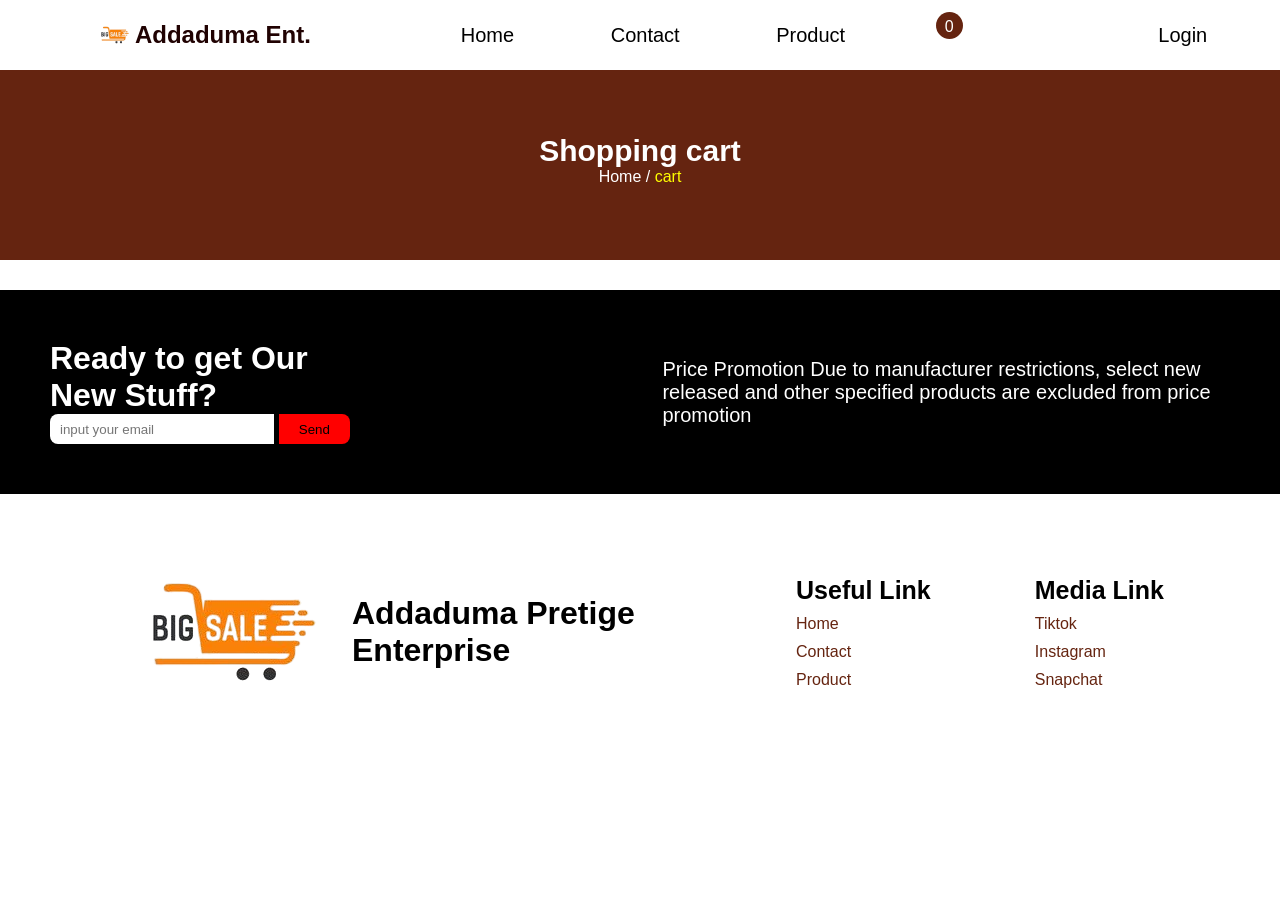
==== cart.html @ ae497edd "worked on mobile responsive" ====
<!DOCTYPE html>
<html lang="en">
<head>
    <meta charset="UTF-8">
    <meta name="viewport" content="width=device-width, initial-scale=1.0">
    <title>Your Shoping cart</title>
    <link rel="stylesheet" href="/CSS/cart.css">
    <!-- Basic Icons -->
<link href="https://cdn.boxicons.com/3.0.8/fonts/basic/boxicons.min.css" rel="stylesheet">
<!-- Filled Icons -->
<link href="https://cdn.boxicons.com/3.0.8/fonts/filled/boxicons-filled.min.css" rel="stylesheet">
<!-- Brand Icons -->
<link href="https://cdn.boxicons.com/3.0.8/fonts/brands/boxicons-brands.min.css" rel="stylesheet">
</head>
<body>
    <header>
        <nav>
           <div class="logo">
            <img src="./multimedia/logo.png" alt="logo">
             <h1>Addaduma Ent.</h1>
           </div>
            <ul id="navLinks">
                <li><a href="index.html">Home</a></li>
                <li><a id="contactEl" href="contact.html">Contact</a></li>
                <li><a href="index.html #product">Product</a></li>
                <div class="cart-box">
                    <i class="bx bx-cart-alt"></i>
                    <span id="cart-counter" class="cart-counter">0</span>
                </div>
            </ul>

            <div class="logins">
                <i id="menuBar" class="bx bx-menu"></i>    
                <i id="profile-icon" class="bx bx-user"></i>
                <a id="loginEl" href="login.html">Login</a>
            </div>
        </nav>
    </header>
    <main>
        <section class="contact-us-hero-box">
            <h1>Shopping cart</h1>
            <p>Home / <span >cart</span></p>
        </section>
<section class="cart-box">
    <div class="cart-container" id="cart-container"></div>

</section>




<footer>
        <div class="join-us">
            <div class="sub-box">
                <h1>Ready to get Our New Stuff?</h1>
                <form method="post">
                    <div class="email-box">
                        <input type="email" placeholder="input your email" required>
                        <button type="submit">Send</button>
                    </div>
                </form>
            </div>

            <p>Price Promotion Due to manufacturer restrictions, select new released and other specified products are excluded from price promotion</p>
        </div>

        <div class="useful-links">
            <div class="footer-logo">
                <img src="./multimedia/logo.png" alt="logo here">
                <h1>Addaduma Pretige Enterprise</h1>
            </div>
            <div class="links">
                <h1>Useful Link</h1>
                <li><a href="#">Home</a></li>
                <li><a href="#">Contact</a></li>
                <li><a href="#">Product</a></li>
            </div>
            <div class="links">
                <h1>Media Link</h1>
                <li><a href="#">Tiktok</a></li>
                <li><a href="#">Instagram</a></li>
                <li><a href="#">Snapchat</a></li>
            </div>
        </div>

    </footer>                
    </main>    
</body>
</html>
---- CSS/cart.css ----
*{
    margin: 0;
    padding: 0;
    font-family: Arial, Helvetica, sans-serif;
    scroll-behavior: smooth;
}

body{
    margin-top: 60px;
}
header{
    width:100%;
    background-color: #ffffff;
    position:fixed;
    top: 0;
    left: 0;
    z-index: 1000;
    border-bottom:2px solidx #652410;
}

header nav{
    width: 100%;
    display: flex;
    justify-content: space-around;
    align-items: center;
    padding:15px 20px 15px 20px;
    border-bottom-left-radius:10px;
    border-bottom-right-radius: 10px;
    @media screen and(max-width:768px) {
        justify-content: space-between;
    }
}

.logo{
    display: flex;
    align-items: center;
    justify-content: center;
    padding: 0;
    height: fit-content;

}
nav .logo h1{
    color:rgb(32, 2, 2);
    @media screen and (max-width:768px) {
     font-size: 28px;  
    }
}

.logo img{
    width: 40px;
    padding: 0;
}

nav ul{
    width: 40%;
    display:flex;
    justify-content: space-between;
    align-items: center;
}
@media screen and (max-width: 768px){
   nav ul{
    display:none;
    width: 100%;
    height: 50vh;
    position: absolute;
    left: 0;
    scroll-behavior: smooth;
    top: 100px;
    align-items: center;
    background-color: white;
    flex-direction: column;
    justify-content: space-around;
    padding: 50px 0 50px 0;
   }

    nav ul.show{
        top: 70px;    
        display: flex;
        width: 100%;
    }

    nav ul li a{
        font-size: 50px;
    }
}



nav ul li{
    list-style: none;
}

nav ul li a, .logins a{
    text-decoration: none;
    font-size: 20px;
    color: #000000;
   
}

.logins a{
     @media screen and (max-width:768px) {
     display: none;  
    }
}

nav ul i, nav .logins i{
    font-size: 25px;
    cursor: pointer;
}
.cart-box{
    display: flex;
    align-items: center;
    justify-content: center;
    gap: 4px;
}
nav ul span{
    width: 15px;
    height: 15px;
    text-align: center;
    padding: 6px;
    font-size: 16px;
    position:relative;
    top: -10px;
    right: 10px;
    background-color: #652410;
    color: #ffffff;
    border-radius: 50%;
}

#menuBar{
    display: none;
    font-size: 25px;
    @media screen and (max-width:768px) {
       display: flex;
    }
}


.logins{
    width: 8%;
    display: flex;
    justify-content: space-evenly;
    align-items: center;
    @media screen and (max-width:768px) {
      width: 25%; 
    }
}

main{
    background-color: rgb(255, 255, 255);
}

main .contact-us-hero-box{
    width: 100%;
    height: 200px;
    background-color: #652410;
    display: flex;
    flex-direction: column;
    align-items: center;
    justify-content: center;

}

.contact-us-hero-box h1{
    font-size: 30px;
    color: #ffffff;
}

.contact-us-hero-box p{
    color: white;
}

.contact-us-hero-box p span{
    color: yellow;
}
































footer{
    width: 100%;
    height: auto;
    display: flex;
    flex-direction: column;
    align-items: center;
    margin-top: 30px;
    justify-content: center;
}
.join-us{
    width: 100%;
    display: flex;
    align-items: center;
    justify-content: space-around;
    background-color: #000000;
    padding: 50px;
    border-radius: 0 0 10px 10px;

}

.join-us .sub-box h1{
    color: #ffffff;

}

.join-us p{
    font-size: 20px;
    font-family: Arial, Helvetica, sans-serif;
    color: white;
    padding-right: 50px;
}

.join-us .sub-box{
    width: 100%;
    padding-left: 50px;
}

.join-us .sub-box form{
    width: 300px;
    height: auto;
    border-radius: 8px;
}

.join-us .sub-box .email-box{
    border-radius: 8px;
    width: 100%;
    height: 30px;
    display: flex;
    gap: 5px;
}

.join-us .sub-box .email-box input[type="email"]{
    width: 75%;
    height: 100%;
    border: none;
    outline: none;
    border-radius: 8px 0 0 8px;
    padding-left: 10px;
}

.join-us .sub-box .email-box button[type="submit"]{
    width: 25%;
    height: 100%;
    outline: none;
    border: none;
    border-radius: 0 8px 8px 0;
    background-color: red;
}
.join-us .sub-box h1{
    max-width: 300px;
}

.useful-links .footer-logo{
    width: 50%;
    height: 100%;
    padding: 0;
    margin: 0;
    justify-content: center;
    display: flex;
    align-items: center;
}

.useful-links{
    margin-top: 20px;
    padding-bottom:50px ;
    width: 90%;
    display: flex;
    justify-content: space-around;
    align-items: center;
}

.useful-links .links{
        display: flex;
        flex-direction: column;
        align-items:flex-start;
        gap: 10px;
}

.links h1{
    font-size: 25px;
}
.links li{
    list-style: none;
}

.links li a{
    text-decoration: none;
    font-size: 16px;
    color: #652410;
}
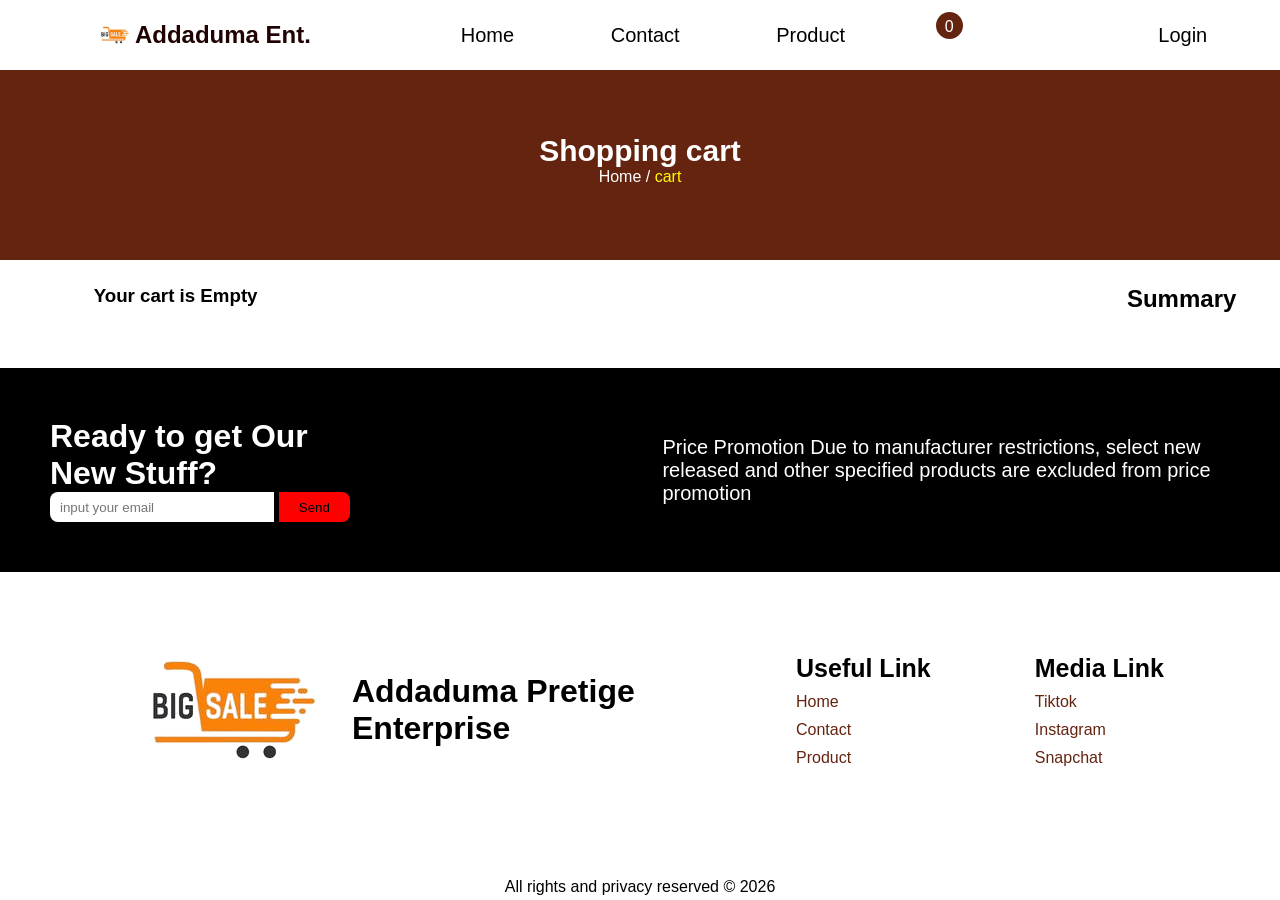
==== commit f06ebcfe: "cart Page was added" ====
--- a/cart.html
+++ b/cart.html
@@ -41,10 +41,19 @@
             <h1>Shopping cart</h1>
             <p>Home / <span >cart</span></p>
         </section>
-<section class="cart-box">
-    <div class="cart-container" id="cart-container"></div>
 
-</section>
+
+        <section class="carts-box">
+
+            <div class="cart-container" id="cart-container">
+                <!-- <h1>empty cart</h1> -->
+            </div>
+
+            <div class="summary">
+                <h1>Summary</h1>
+            </div>
+
+        </section>
 
 
 
@@ -82,8 +91,9 @@
                 <li><a href="#">Snapchat</a></li>
             </div>
         </div>
-
+        <p id="currentYear">All rights and privacy reserved &copy; </p>
     </footer>                
-    </main>    
+    </main>
+    <script src="js/cart.js"></script>    
 </body>
 </html>
--- a/CSS/cart.css
+++ b/CSS/cart.css
@@ -175,6 +175,58 @@
 }
 
 
+.carts-box{
+    display: flex;
+    justify-content: space-around;
+    width: 100%;
+    height: auto;
+    padding: 25px;
+    @media screen and (max-width:1024px) {
+        flex-direction: column;
+        justify-content: center;
+        align-items: center;
+    }
+}
+
+.cart-container{
+    height: 100%;
+    width: 70%;
+    background-color: white;
+    display: flex;
+    justify-content: center;
+    align-items: flex-start;
+    flex-direction: column;
+    @media screen and (max-width:1024px) {
+        width: 100%;
+    }
+}
+
+
+.cart-container .cart-div{
+    width: 100%;
+    display: flex;
+    border: 1px solid;
+    justify-content: space-between;
+    align-items: center;
+    margin-top: 10px;
+    border-radius: 8px;
+    padding: 0 10px;
+}
+
+.cart-div img{
+    width: 150px;
+}
+
+.cart-decription{
+    display: flex;
+    width: 75%;
+    justify-content: space-between;
+}
+
+#delete-icon{
+    color: red;
+    font-size: 25px;
+}
 
 
 
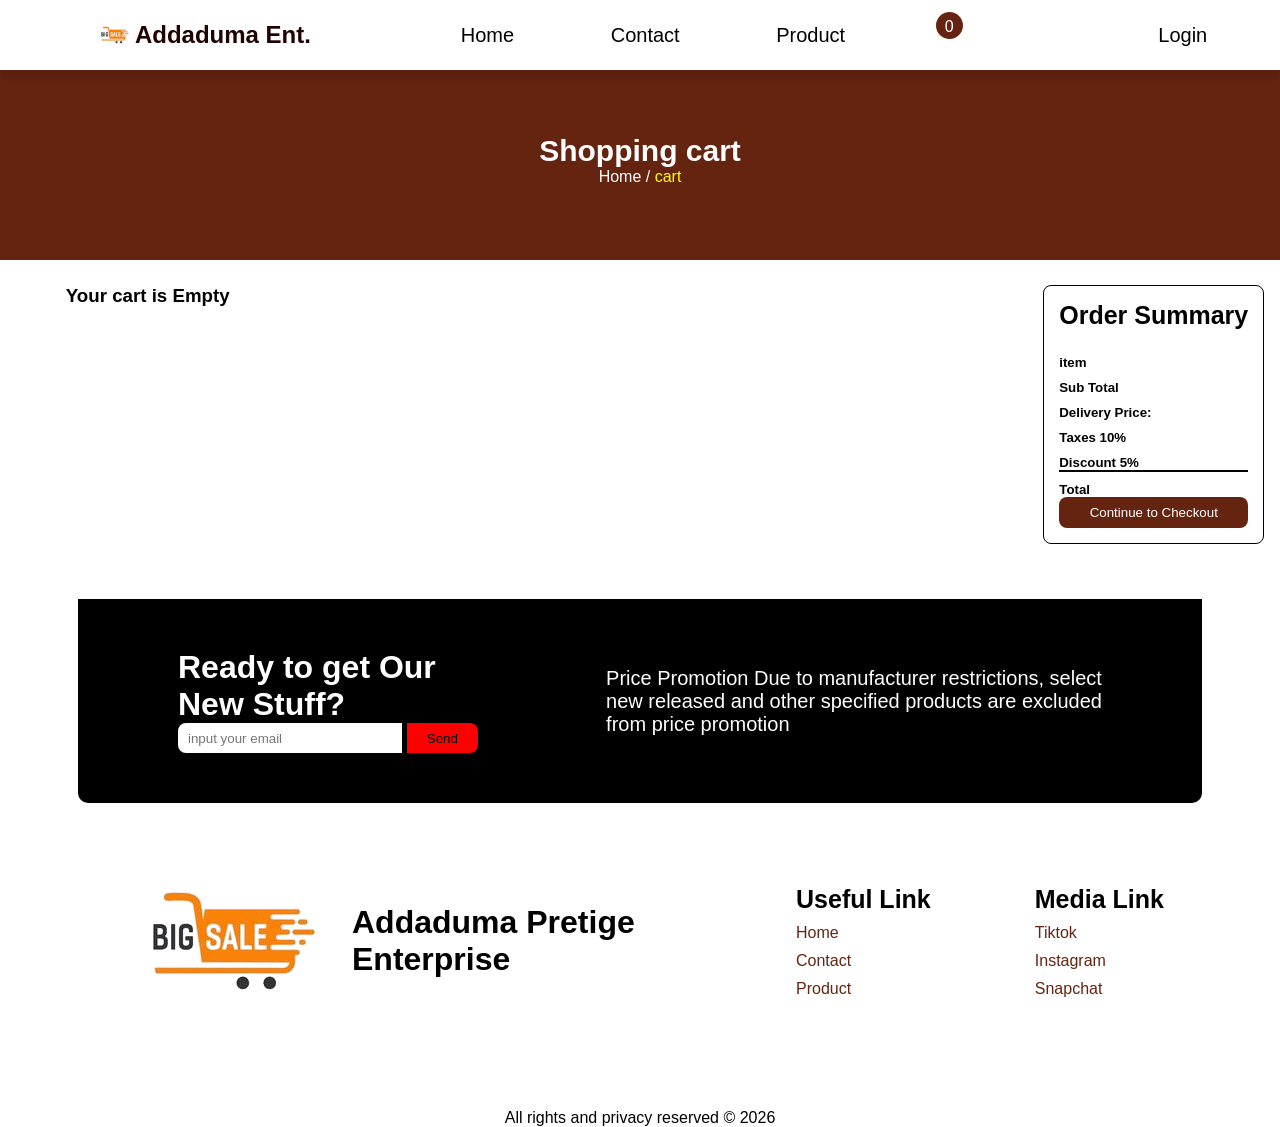
==== commit df2c58f6: "updated cart page" ====
--- a/cart.html
+++ b/cart.html
@@ -50,10 +50,56 @@
             </div>
 
             <div class="summary">
-                <h1>Summary</h1>
+                <h1>Order Summary</h1>
+                <div class="calcualtions-box">
+                    <div class="items-box">
+                        <h5>item</h5>
+                        <p id="itemQuantity"> </p>
+                    </div>
+                    <div class="items-box">
+                        <h5>Sub Total</h5>
+                        <p id="subtotal"></p>
+                    </div>
+                    <div class="items-box">
+                        <h5>Delivery Price:</h5>
+                        <p id="deliveryCost"></p>
+                    </div>
+                    <div class="items-box">
+                        <h5>Taxes 10%</h5>
+                        <p id="tax"></p>
+                    </div>
+                    <div class="items-box">
+                        <h5>Discount 5%</h5>
+                        <p id="discount"></p>
+                    </div>
+
+                    <div class="total-price-and-checkout-box">
+                        <div class="totalPriceEl">
+                            <h5>Total</h5>
+                            <p id="totalCost"> </p>
+                        </div>
+
+                        <button id="checkOutBtn" class="checkOutBtn" type="button">Continue to Checkout</button>
+                    </div>
+                </div>
             </div>
 
         </section>
+
+        <!-- Delete confirmation popup -->
+    <div class="popup-overlay" id="popup">
+      <div class="popup-box">
+        <div class="delete-icon">
+          <i class='bxr  bx-trash'></i>
+        </div>
+        <h3>DELETE PRODUCT?</h3>
+            <p>Your product will be deleted from Cart.</p>
+        <div class="popup-buttons">
+          <button class="btn no-btn" id="noBtn">Cancel</button>
+          <button class="btn yes-btn" id="yesBtn">Delete</button>
+        </div>
+      </div>
+    </div>
 
 
 
@@ -80,9 +126,9 @@
             </div>
             <div class="links">
                 <h1>Useful Link</h1>
-                <li><a href="#">Home</a></li>
-                <li><a href="#">Contact</a></li>
-                <li><a href="#">Product</a></li>
+                <li><a href="index.html">Home</a></li>
+                <li><a href="contact.html">Contact</a></li>
+                <li><a href="index.html">Product</a></li>
             </div>
             <div class="links">
                 <h1>Media Link</h1>
@@ -94,6 +140,6 @@
         <p id="currentYear">All rights and privacy reserved &copy; </p>
     </footer>                
     </main>
-    <script src="js/cart.js"></script>    
+    <script src="js/cart.js" defer></script>    
 </body>
 </html>
--- a/CSS/cart.css
+++ b/CSS/cart.css
@@ -15,7 +15,11 @@
     top: 0;
     left: 0;
     z-index: 1000;
+    box-shadow: 0 10px 6px rgba(0, 0, 0, 0.1);
     border-bottom:2px solidx #652410;
+     @media screen and (max-width:768px) {
+        padding: 0 10px 0 10px;
+    }
 }
 
 header nav{
@@ -27,7 +31,7 @@
     border-bottom-left-radius:10px;
     border-bottom-right-radius: 10px;
     @media screen and(max-width:768px) {
-        justify-content: space-between;
+        justify-content: space-around;
     }
 }
 
@@ -77,6 +81,9 @@
         top: 70px;    
         display: flex;
         width: 100%;
+        border-bottom: 2px solid #652410;
+        border-bottom-left-radius: 10px;
+        border-bottom-right-radius: 10px;
     }
 
     nav ul li a{
@@ -185,6 +192,7 @@
         flex-direction: column;
         justify-content: center;
         align-items: center;
+        padding: unset;
     }
 }
 
@@ -198,6 +206,7 @@
     flex-direction: column;
     @media screen and (max-width:1024px) {
         width: 100%;
+        align-items: center;
     }
 }
 
@@ -205,57 +214,167 @@
 .cart-container .cart-div{
     width: 100%;
     display: flex;
-    border: 1px solid;
+    border-bottom: 1px solid;
     justify-content: space-between;
     align-items: center;
     margin-top: 10px;
-    border-radius: 8px;
+    border-radius: 5px;
     padding: 0 10px;
+    @media screen and (max-width:1024px) {
+        width: 90%;
+    }
 }
 
 .cart-div img{
-    width: 150px;
+    width: 100px;
+    height: 100px;
+}
+.cart-descripton-container{
+    width: 85%;
+    display: flex;
+    justify-content: space-between;
+    align-items: center;
+    @media screen and (max-width:1024px) {
+        width: 60%;
+    }
 }
 
 .cart-decription{
     display: flex;
-    width: 75%;
+    width: 90%;
     justify-content: space-between;
+    @media screen and (max-width:1024px) {
+        flex-direction: column;
+    }
 }
 
 #delete-icon{
     color: red;
     font-size: 25px;
-}
-
-
-
-
-
-
-
-
-
-
-
-
-
-
-
-
-
-
-
-
-
-
-
-
-
-
-
-
-
+    @media screen and (Max-width:1024px) {
+         float: right;
+         font-size: 30px;
+    }
+}
+
+
+/* =========summary styling */
+.summary{
+    border: 1px solid;
+    height: 90%;
+    padding:15px;
+    border-radius: 8px;
+    box-shadow: rgb(0, 0, 0, 0.1);
+    @media screen and (max-width:1024px) {
+        width: 80%;
+        margin-top: 20px;
+        height: auto;
+        align-self: center;
+    }
+}
+.summary h1{
+    font-size: 25px;
+}
+
+.calcualtions-box{
+    padding-top: 15px;
+    height: 80%;
+}
+
+.calcualtions-box .items-box{
+    display: flex;
+    justify-content: space-between;
+    align-items: center;
+    margin-top: 10px;
+}
+
+.items-box p{
+    font-size: 16px;
+    font-weight: normal;
+}
+
+.total-price-and-checkout-box{
+    border-top: 2px solid;
+    padding-top: 10px;
+    display: flex;
+    flex-direction: column;
+}
+
+.totalPriceEl{
+    display: flex;
+    justify-content: space-between;
+}
+
+.totalPriceEl p{
+    font-weight: bold;
+}
+
+.checkOutBtn{
+    padding: 8px;
+    border-radius: 8px;
+    background-color: #652410;
+    color: white;
+    border: none;
+}
+
+.checkOutBtn:hover{
+    background-color: #ff4d4d;
+    transition: 0.5s ease;
+}
+
+
+
+
+
+/*==== Popup styling======*/
+.popup-overlay {
+  position: fixed;
+  top: 0; left: 0; right: 0; bottom: 0;
+  background: rgba(0, 0, 0, 0.5);
+  display: none;
+  justify-content: center;
+  align-items: center;
+}
+
+
+.popup-box {
+  background: #fff;
+  height: 250px;
+  padding: 20px;
+  border-radius: 10px;
+  text-align: center;
+  width: 300px;
+  box-shadow: 0 0 10px rgba(0,0,0,0.3);
+}
+
+
+.popup-buttons {
+  margin-top: 20px;
+  display: flex;
+  justify-content: space-around;
+}
+
+.delete-icon{
+    font-size: 100px;
+    color: red;
+}
+
+.btn {
+  padding: 8px 16px;
+  border: none;
+  border-radius: 5px;
+  cursor: pointer;
+}
+
+.yes-btn {
+  background-color: #ff4d4d;
+  color: rgb(255, 255, 255);
+}
+
+.no-btn {
+  background-color: #ccc;
+}
+/* ======footer styling */
 
 footer{
     width: 100%;
@@ -267,14 +386,18 @@
     justify-content: center;
 }
 .join-us{
-    width: 100%;
+    width: 80%;
     display: flex;
     align-items: center;
     justify-content: space-around;
     background-color: #000000;
     padding: 50px;
     border-radius: 0 0 10px 10px;
-
+    @media screen and (max-width:1024px) {
+        flex-direction: column;
+        justify-content: center;
+        align-items: center;
+    }
 }
 
 .join-us .sub-box h1{
@@ -287,6 +410,15 @@
     font-family: Arial, Helvetica, sans-serif;
     color: white;
     padding-right: 50px;
+    @media screen and (max-width:1024px) {
+        justify-content: center;
+        padding: unset;
+        margin-top: 20px;
+        align-items: center;
+        text-align: center;
+        width: 100%;
+        height: 200px;
+    }
 }
 
 .join-us .sub-box{
@@ -298,6 +430,9 @@
     width: 300px;
     height: auto;
     border-radius: 8px;
+    @media screen and (max-width:1024px) {
+        margin-top: 20px;
+    }
 }
 
 .join-us .sub-box .email-box{
@@ -326,7 +461,12 @@
     background-color: red;
 }
 .join-us .sub-box h1{
+    width: 100%;
     max-width: 300px;
+    @media screen and (max-width:1024px) {
+        width: 100%;
+        max-width: unset;
+    }
 }
 
 .useful-links .footer-logo{
@@ -337,6 +477,13 @@
     justify-content: center;
     display: flex;
     align-items: center;
+    @media screen and (max-width:1024px) {
+        width: 95%;
+        height: fit-content;
+        margin-bottom: 20px;
+        text-align: center;
+        flex-direction: column;
+    }
 }
 
 .useful-links{
@@ -346,6 +493,10 @@
     display: flex;
     justify-content: space-around;
     align-items: center;
+     @media screen and (max-width:1024px) {
+        flex-direction: column;
+        text-align: center;
+    }
 }
 
 .useful-links .links{
@@ -353,6 +504,10 @@
         flex-direction: column;
         align-items:flex-start;
         gap: 10px;
+        @media screen and (max-width:1024px) {
+        text-align: center;
+        align-items: center;
+    }
 }
 
 .links h1{
